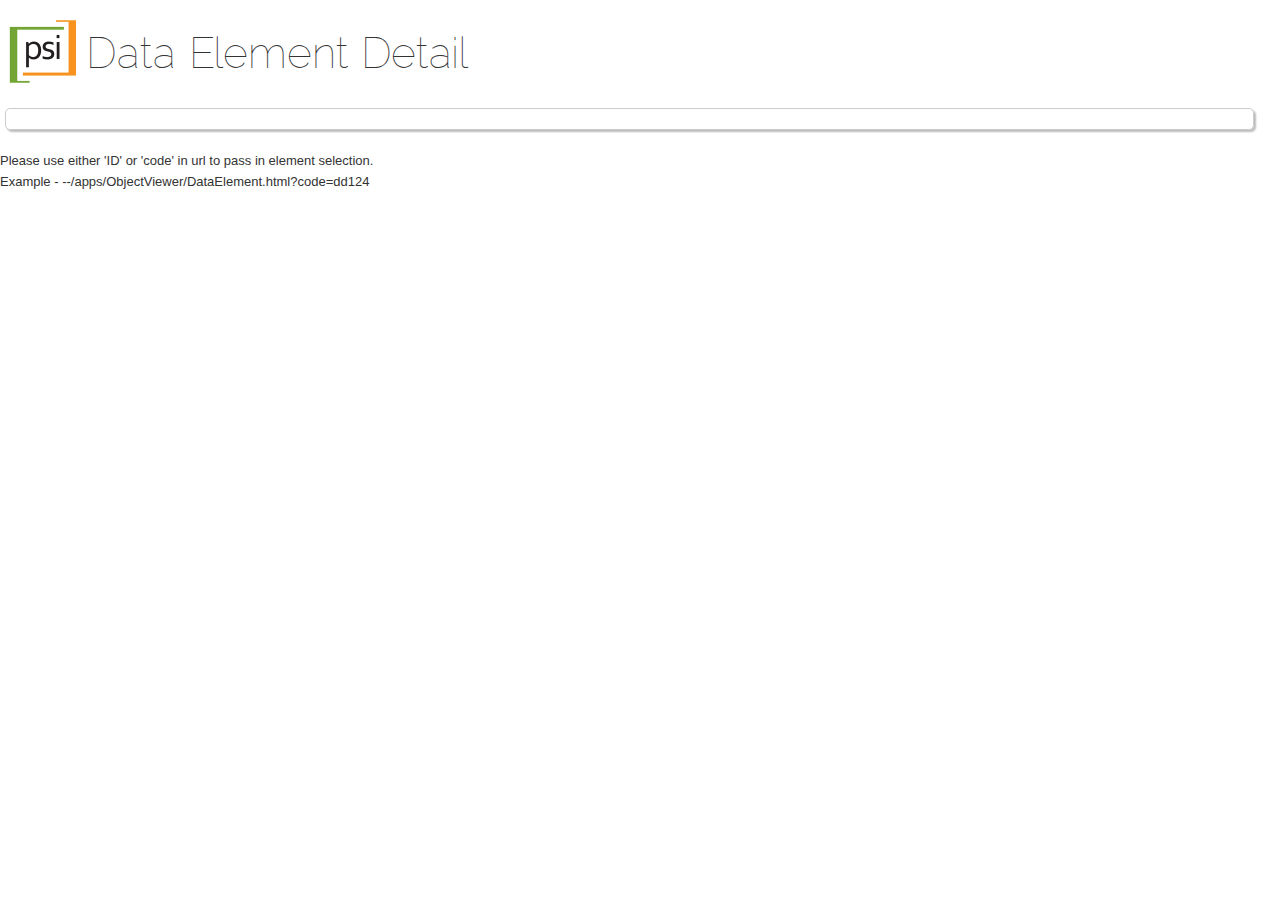
==== DataElement.html @ 811641ab "initial load" ====
<!DOCTYPE html>
<html>
 <head>
	<title>Data Element</title>
    <meta http-equiv="content-type" content="text/html; charset=utf-8" />
	<meta name="viewport" content="initial-scale=1.0, user-scalable=no"/>

	<script src="js/jquery-1.9.1.min.js"></script>
	<script src="js/jquery.dateFormat-1.0.js"></script>

	<link rel="stylesheet" type="text/css" href="css/demo.css">

	<script>


		// TODO:
		//		- Format Table (title/name in different color/font)
		//		- Attributes in different background.
		//		- 
		//		- 


		//var _today = new Date();
		var _queryURL_DataElementsByID = "../../api/dataElements/";
		var _queryURL_DataElementsBySearch = _queryURL_DataElementsByID + "search/";

		var _queryURL_Attributes = "../../api/attributes.json?viewClass=Detailed&paging=false&filter=dataElementAttribute:eq:true";


		var _attributeTypes = new Array();


		// ======================================================
		// Document Ready Run

		$( document ).ready(function() {

			// Set date picker
			//$( ".datepicker" ).datepicker( { dateFormat: "yy/mm/dd" } );
			//$( "#salesDate" ).val( $.format.date( _today, "yyyy/MM/dd" ) );



			// Org Unit Name Set
			var code = getParameterByName( "code" );
			var uid = getParameterByName( "id" );

			//$( '#elementTable' ).append( getRowFormated( 'KH - DHA-PIP for Adolescents',  ) );

			if ( uid.length > 0 )
			{
				var urlRequest = _queryURL_DataElementsByID + uid + ".json";

				loadData( urlRequest, 'ID', uid );

			}
			else if ( code.length > 0 )
			{
				var urlRequest = _queryURL_DataElementsBySearch + code + ".json";

				loadData( urlRequest, 'code', code );

			}
			else
			{
				$( '#msgText' ).append( "Please use either 'ID' or 'code' in url to pass in element selection.<br> Example - --/apps/ObjectViewer/DataElement.html?code=dd124" );
			}


		});	


		function loadData( urlRequest, type, id )
		{

			RESTUtil.requestGetData( urlRequest
			, function( data )
			{
				populateTable( data );
			}
			, function( msg ) 
			{
				$( '#msgText' ).append( 'Could not find Data Element with ' + type + ' ' + id );
			});

		}


		function loadAttributData( execFunc )
		{
			RESTUtil.requestGetData( _queryURL_Attributes
			, function( data )
			{
				execFunc( data.attributes );
			}
			, function( msg ) 
			{
				console.log( 'Attributes Get error' );
			});
		}
	
		function populateTable( jsonData )
		{
			var table = $( '#elementTable' );
			
			table.append( getRowFormated( "UID", formatJsonData( jsonData.id ) ) );
			table.append( getRowFormated( "Code", formatJsonData( jsonData.code ) ) );
			table.append( getRowFormated( "Name", formatJsonData( jsonData.name ) ) );
			table.append( getRowFormated( "Short name", formatJsonData( jsonData.shortName ) ) );
			table.append( getRowFormated( "Description", formatJsonData( jsonData.description ), "height: 70px; vertical-align:top;" ) );
			table.append( getRowFormated( "Value Type", formatValueType( formatJsonData( jsonData.type ) ) ) );
			table.append( getRowFormated( "Store Zero Data Value", formatBooleanVal( formatJsonData( jsonData.zeroIsSignificant ) ) ) );
			table.append( getRowFormated( "Aggregation operator", formatJsonData( jsonData.aggregationOperator ) ) );
			table.append( getRowFormated( "Disaggregation (Cat Combos)", jsonData.categoryCombo.name ) );
			// empty is not selected
			//table.append( getRowFormated( "Option set", getObjectName( jsonData.optionSet ) ) );
			
			loadAttributData( function( attributeList )
			{
				if ( attributeList !== undefined )
				{
					$.each( attributeList, function( i, item ) {
									
						//if ( item.dataElementAttribute !== undefined && item.dataElementAttribute )
						table.append( getRowFormated( item.name, getAttributeValue( item.id, jsonData.attributeValues ), "background-color: #eee;" ) );

					});
				}
				
			});

			//table.append( getRowFormated( "Attributes", formatAttributes( jsonData.attributes ) ) );
			table.append( getRowFormated( "Data Element Groups", formatGroups( jsonData.dataElementGroups ) ) );

			table.append( getRowFormated( "Last Updated On", $.format.date( new Date( jsonData.lastUpdated ), "yyyy-MM-dd hh:mm a" )  ) );

			var dateNow = new Date( "2014-05-21T01:50:39.385+0000" );

			//$( '#msgInfo' ).text( getFormattedDate2( dateNow ) );
			$( '#msgInfo' ).text( $.format.date( dateNow, "yyyy-MM-dd " ) );
		}


		function getObjectName( valueObj )
		{
			var returnVal = "";

			if ( valueObj !== undefined && valueObj != null && valueObj != "null" && valueObj.name !== undefined )
			{
				returnVal = valueObj.name;
			}

			return returnVal;
		}

		function formatValueType( value )
		{
			if ( value == "string" ) value = "Text";
			else if ( value == "int" ) value = "Number";
			else if ( value == "trueOnly" ) value = "Yes Only";
			else if ( value == "bool" ) value = "Yes/No";
			else if ( value == "date" ) value = "Date";
			else if ( value == "username" ) value = "User Name";
	
			return value;
		}

		function formatBooleanVal( value )
		{
			var returnVal = "";

			if ( value ) 
			{
				returnVal = "Yes";
			}
			else 
			{
				returnVal = "No";
			}


			return returnVal;
		}

		function formatAggregation( valueObj )
		{
			var returnVal = "";

			if ( valueObj === undefined )
			{
				returnVal = "not selected";
			}
			else
			{
				returnVal = "selected"; //: " + JSON.stringify( valueObj );
			}

			return returnVal;
		}

		function formatAnchor( url )
		{
			var returnVal = "";

			if ( url.length > 0 )
			{
				returnVal = "<a href='" + url + "' target='_blank'>" + url + "</a>";
			}

			return returnVal;
		}

		function getAttributeValue( attributeId, attributes )
		{
			var returnVal = "";

			if ( attributes !== undefined )
			{
				$.each( attributes, function( i, item ) {

					if ( item.attribute.id == attributeId )
					{
						returnVal = item.value;
					}
				});
			}

			return returnVal;
		}


		function formatAttributes( jsonData )
		{
			var returnVal = "";

			if ( jsonData !== undefined )
			{
				$.each( jsonData, function( i, item ) {

					returnVal += item.attribute.name + ": " + item.value + "<br>";
				});
			}

			return returnVal;
		}

		function formatGroups( jsonData )
		{
			var returnVal = "";

			if ( jsonData !== undefined )
			{
				$.each( jsonData, function( i, item ) {

					returnVal += item.name + "<br>";
				});
			}

			return returnVal;
		}

		function formatJsonData( data )
		{
			if ( data !== undefined )
			{
				return data;
			}
			else
			{
				return "";
			}
		}

		// ======================================================
		// Functions	

		function getRowFormated( title, content, style )
		{
			if ( style === undefined )
			{
				style = '';
			}

			if ( content === undefined )
			{
				content = '';
			}

			return '<tr style="' + style + '">' + 
					'<td class="title" width="140px">' + title + '</td>' +
					'<td class="content">' + content + '</td>' +
				'</tr>';
		}
	

		function getParameterByName( name ) {
			name = name.replace(/[\[]/, "\\\[").replace(/[\]]/, "\\\]");
			var regex = new RegExp("[\\?&]" + name + "=([^&#]*)"),
				results = regex.exec(location.search);
			return results == null ? "" : decodeURIComponent(results[1].replace(/\+/g, " "));
		}


		// Static Functions
		function RESTUtil() {}

		RESTUtil.requestGetData = function( url, successFunc, failFunc ) 
		{
			return $.ajax({
				type: "GET",
				dataType: "json",
				url: url,
				async: true,
				success: successFunc,
				error: failFunc
			});
		}


	</script>
 
 </head>

 <body>
  
    <table>
		<tr>
			<td>
				<img src="img/psi.png" alt="PSI Logo" /> 
			</td>
			<td>
				<h1>Data Element Detail</h1>
			</td>
		</tr>
   </table>

	<div style="width:98%;">
	<div class="section">
		<table id="elementTable" class="listTable display" border="1" width="98%">
		</table>
	</div>
	</div>
	<br>

	<div id="msgText" style="font-size:small;"></div>

 </body>
</html>
---- css/demo.css ----
@font-face {
	/* RaleWay Thin from - https://www.theleagueofmoveabletype.com, Font Squirrel for Web Font creation with "Adjust Glyph Spacing" -50 */
    font-family: 'ralewaythin';
    src: url('font/raleway_thin-webfont.eot');
    src: url('font/raleway_thin-webfont.eot?#iefix') format('embedded-opentype'),
         url('font/raleway_thin-webfont.woff') format('woff'),
         url('font/raleway_thin-webfont.ttf') format('truetype');
    font-weight: normal;
    font-style: normal;
}


body {
	font: 90%/1.45em "Helvetica Neue", HelveticaNeue, Verdana, Arial, Helvetica, sans-serif;
	margin: 0;
	padding: 0;
	color: #333;
	background-color: #fff;
}


div.container {
	max-width: 980px;
	margin: 0 auto;
}

h1 {
	font-family: 'HelveticaNeue-UltraLight', 'Helvetica Neue UltraLight', 'ralewaythin', 'Helvetica Neue', Arial, Helvetica, sans-serif;
    font-weight: 100;
    letter-spacing: 1px;
	font-size: 3em;
	line-height: 1em;
}

h1 span {
	font-size: 0.5em;
	line-height: 1em;
}

a {
	cursor: pointer;
	color: #3174c7;
	text-decoration: none;
}

a:hover {
	text-decoration: underline;
}

div.toc ul {
	color: #4E6CA3;
	list-style-type: none;
	padding-left: 0;
}

div.toc li {
	padding: 0.2em 1em;
	border-left: 4px solid transparent;
	border-bottom: 1px solid #e6e6e6;
}

div.toc li.active {
	border-left: 4px solid #458ae0;
}


div.toc li:first-child {
	border-top: 1px solid #efefef;
}

div.toc li:last-child {
	border-bottom: 1px solid #efefef;
}


div.epilogue {
	text-align: center;
}

p.copyright {
	font-size: 0.8em;
	padding-bottom: 2em;
	margin-bottom: 0;
}

.clear {
	clear: both;
	height: 0;
}


div.info {
	margin-bottom: 2em;

	-webkit-column-count: 2;
	   -moz-column-count: 2;
	    -ms-column-count: 2;
	     -o-column-count: 2;
	column-count: 2;


	-webkit-column-rule: 1px solid #F3F3F3;
	   -moz-column-rule: 1px solid #F3F3F3;
	    -ms-column-rule: 1px solid #F3F3F3;
	     -o-column-rule: 1px solid #F3F3F3;
	column-rule: 1px solid #F3F3F3;
}

div.info > * {
	-webkit-column-break-inside: avoid;
	break-inside: avoid;
}

div.info li {
	margin-top: 0.75em;
}

div.info p:first-child {
	margin-top: 0;
}

div.footer {
	position: relative;
	margin-top: 3em;
	border-top: 1px solid #999;
	background-color: #eee;
}

div.footer > div.liner {
	max-width: 960px;
	margin: 0 auto;
}

div.footer > div.gradient {
	position: absolute;
	top: 0;
	left: 0;
	width: 100%;
	height: 6px;

	background: -moz-linear-gradient(top, rgba(0,0,0,0.2) 0%, rgba(0,0,0,0) 100%); /* FF3.6+ */
	background: -webkit-gradient(linear, left top, left bottom, color-stop(0%,rgba(0,0,0,0.2)), color-stop(100%,rgba(0,0,0,0))); /* Chrome,Safari4+ */
	background: -webkit-linear-gradient(top, rgba(0,0,0,0.2) 0%,rgba(0,0,0,0) 100%); /* Chrome10+,Safari5.1+ */
	background: -o-linear-gradient(top, rgba(0,0,0,0.2) 0%,rgba(0,0,0,0) 100%); /* Opera 11.10+ */
	background: -ms-linear-gradient(top, rgba(0,0,0,0.2) 0%,rgba(0,0,0,0) 100%); /* IE10+ */
	background: linear-gradient(to bottom, rgba(0,0,0,0.2) 0%,rgba(0,0,0,0) 100%); /* W3C */
	filter: progid:DXImageTransform.Microsoft.gradient( startColorstr='#a6000000', endColorstr='#00000000',GradientType=0 ); /* IE6-9 */
}

div.toc {
	-webkit-column-count: 2;
	   -moz-column-count: 2;
	    -ms-column-count: 2;
	     -o-column-count: 2;
	column-count: 2;
}

div.toc-group {
	display: inline-block;
	width: 100%;
}

div.box {
	overflow: auto;
	height: 8em;
	padding: 1em;
	color: #444;
	background-color: #fcfcfc;
	border: 1px solid #e0e0e0;
	margin-bottom: 2em;
}


code {
	font-family: "Source Code Pro", Consolas, Menlo, Monaco, "Courier New", monospace;
	padding: 1px 4px;
	font-size: 0.8em;

	color: #444;
	background-color: #fcfcfc;

	border: 1px solid #e0e0e0;
	-webkit-border-radius: 3px;
	   -moz-border-radius: 3px;
	        border-radius: 3px;
}

code > span {
	border-left: 1px solid rgba( 0, 0, 0, 0.2 );
	margin-left: 4px;
	padding-left: 4px;
	opacity: 0.5;
}

code.option {
	color: #D14; /* red */
	background-color: #fcf6f8;
	border: 1px solid #f7d6df;
}

code.path {
	color: #095c05; /* dark green */
	border: 1px solid #D6E9C6;
}

code.tag {
	color: #cad119; /* yellow */
	background-color: #f7f8e6;
	border: 1px solid #D6E9C6;
}

code.api {
	color: #0c199c; /* dark blue */
	background-color: #f4f5fc;
	border: 1px solid #c6cbe9;
}

code.type {
	color: #d119cf; /* purple */
	background-color: #faebfa;
	border: 1px solid #f3aef2;
}

code.event {
	color: #2a839e; /* deep aqua */
	background-color: #f5fafb;
	border: 1px solid #a8ddec;
}

code.string {
	color: #e8941e; /* orange */
	background-color: #fcf8f1;
	border: 1px solid #f7e4c9;
}

code.field {
	color: #ad1ee8; /* purple */
	background-color: #f9f1fc;
	border: 1px solid #ebc9f7;
}

code.multiline {
	display: inline-block;
	width: 95%;
}


ul.tabs {
	height: 40px;
	margin: 20px 20px 0 0;
}


ul.tabs li {
	display: block;
	float: left;
	padding: 0 20px;
	height: 40px;
	font-size: 1.2em;
	margin: 0 5px;
	cursor: pointer;
	line-height: 40px;
	color: #121e32;
	border: 1px solid white;
	border-bottom: none;
	margin-top: -1px;
}

ul.tabs li.active {
	border: 1px solid #ccc;
	border-bottom: 1px solid white;
	margin-top: 0;
	border-top-left-radius: 5px;
	border-top-right-radius: 5px;
}

ul.tabs li:hover {
	background-color: #fafafa;
}

ul.tabs li.active:hover {
	background-color: white;
}

div.tabs>div {
	padding: 0 20px;
	border: 1px solid #ccc;
	margin-top: 1px;
	display: none;
	border-radius: 5px;
	box-shadow: 2px 2px 2px #bbb;
}

div.tabs>div h1 {
	border-bottom: none;
	margin-top: 1em;
}

div.column_half {
	float: left;
	width: 49%;
	padding-right: 1%;
}


div.section {
	border: 1px solid #ccc;
	margin-top: 1px;
	margin-left: 5px;
	border-radius: 5px;
	box-shadow: 2px 2px 2px #bbb;
}


.listTable
{
	background: #fff;
	margin: 10px;
	border-collapse: collapse;
	text-align: left;
}
.listTable th
{
	font-weight: bold;
	color: #585858;
	padding: 5px 4px;
	border-bottom: 2px solid #585858;
}
.listTable td
{
	border: 1px solid #BBB;
	color: #363636;
	padding: 3px 4px;
}

.listTable .title
{
	font-weight: bold;
	color: #565656;
}


@media only screen and (max-width : 979px) {
	div.container,
	div.footer {
		padding: 0 1em;
	}
}

@media
	screen and (max-width : 767px),
	screen and (max-width : 768px) and (orientation: portrait) {
	div.info {
		-webkit-column-count: 1;
		   -moz-column-count: 1;
		    -ms-column-count: 1;
		     -o-column-count: 1;
		column-count: 1;
	}

	div.toc {
		-webkit-column-count: 1;
		   -moz-column-count: 1;
		    -ms-column-count: 1;
		     -o-column-count: 1;
		column-count: 1;
	}

	h1 span {
		display: block;
	}
}
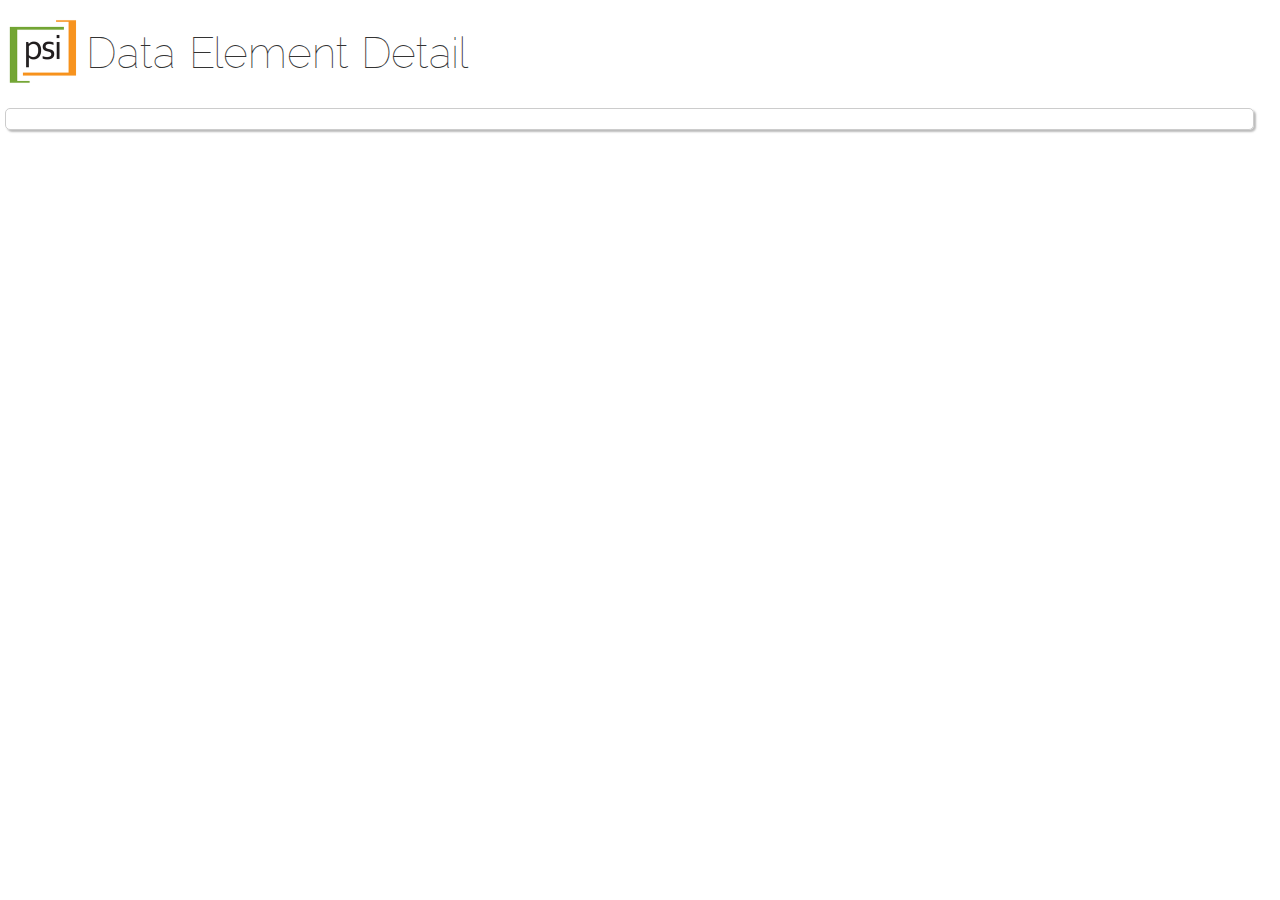
==== commit faf37f82: "remove hardcoded bit of code" ====
--- a/DataElement.html
+++ b/DataElement.html
@@ -21,10 +21,10 @@
 
 
 		//var _today = new Date();
-		var _queryURL_DataElementsByID = "../../api/dataElements/";
+		var _queryURL_DataElementsByID = apiPath + "dataElements/";
 		var _queryURL_DataElementsBySearch = _queryURL_DataElementsByID + "search/";
 
-		var _queryURL_Attributes = "../../api/attributes.json?viewClass=Detailed&paging=false&filter=dataElementAttribute:eq:true";
+		var _queryURL_Attributes = apiPath + "attributes.json?viewClass=Detailed&paging=false&filter=dataElementAttribute:eq:true";
 
 
 		var _attributeTypes = new Array();
@@ -326,7 +326,7 @@
     <table>
 		<tr>
 			<td>
-				<img src="img/psi.png" alt="PSI Logo" /> 
+				<img src="images/psi.png" alt="PSI Logo" /> 
 			</td>
 			<td>
 				<h1>Data Element Detail</h1>
